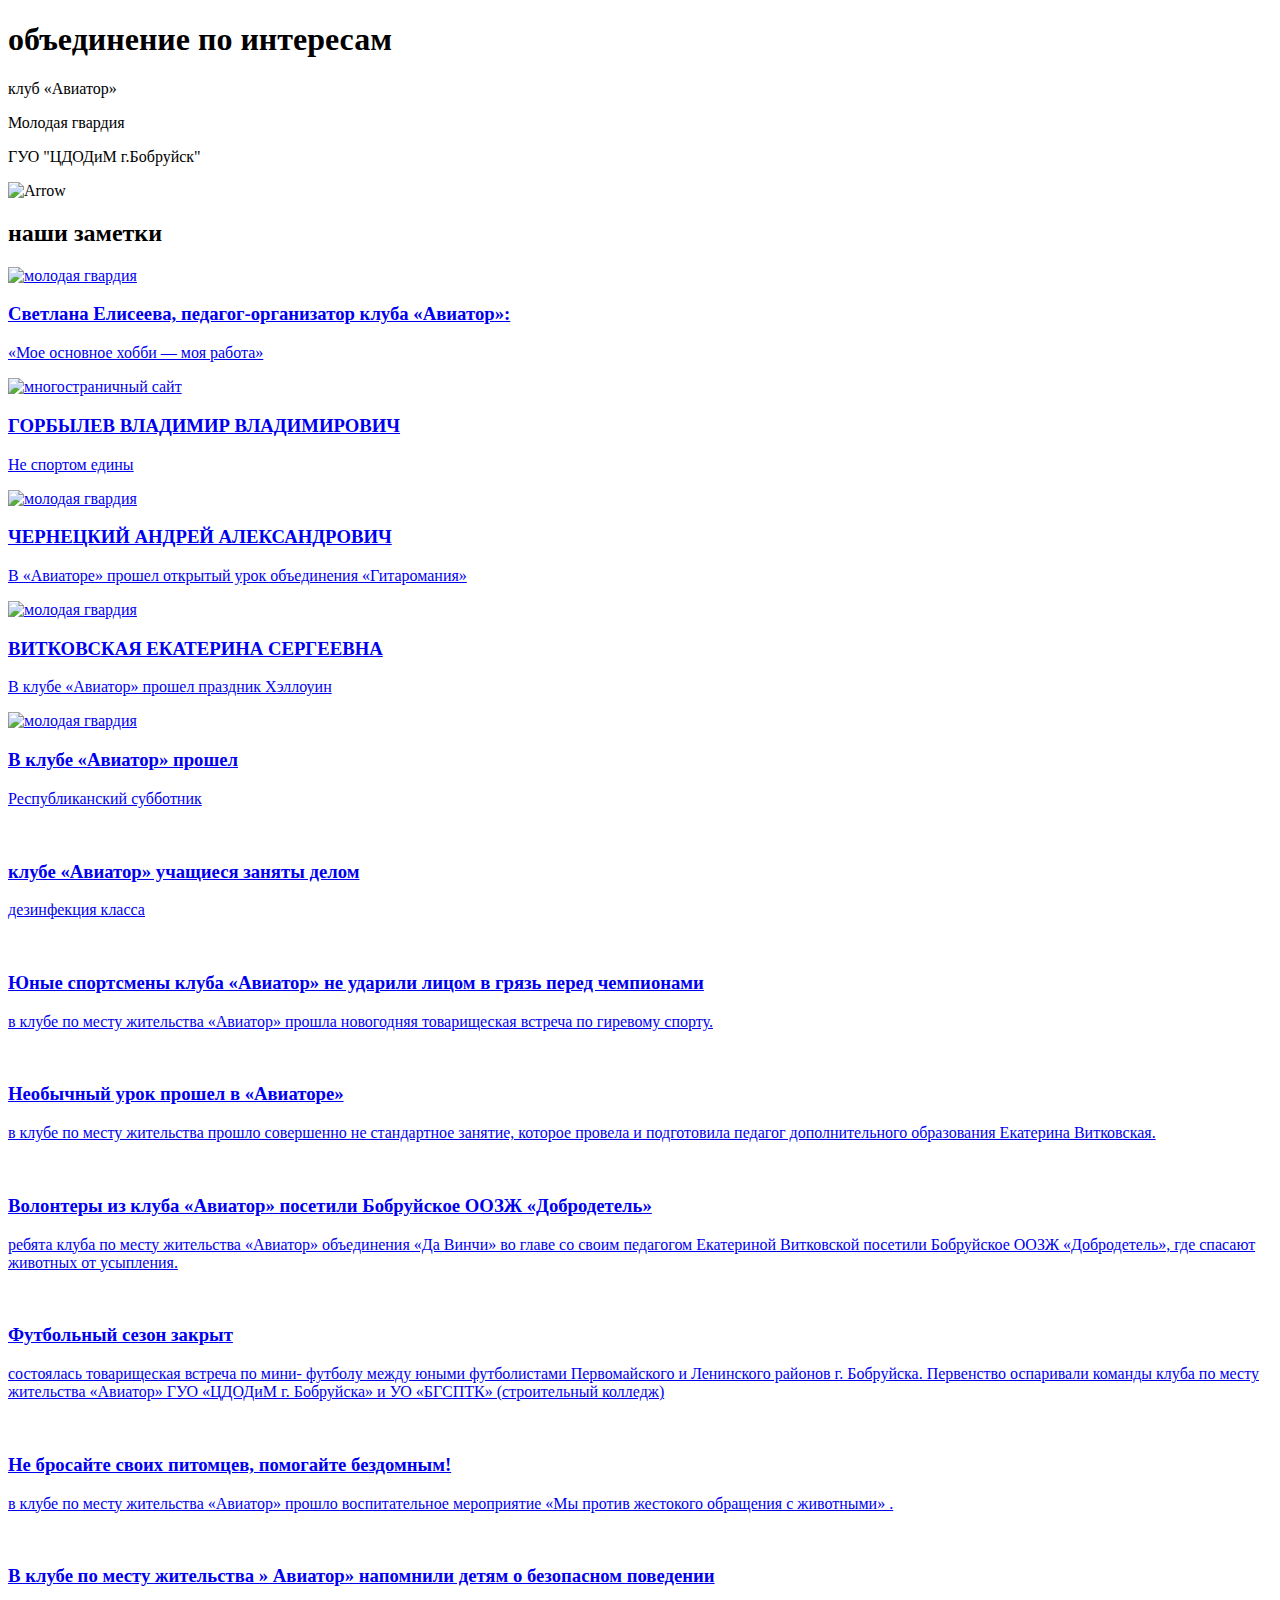
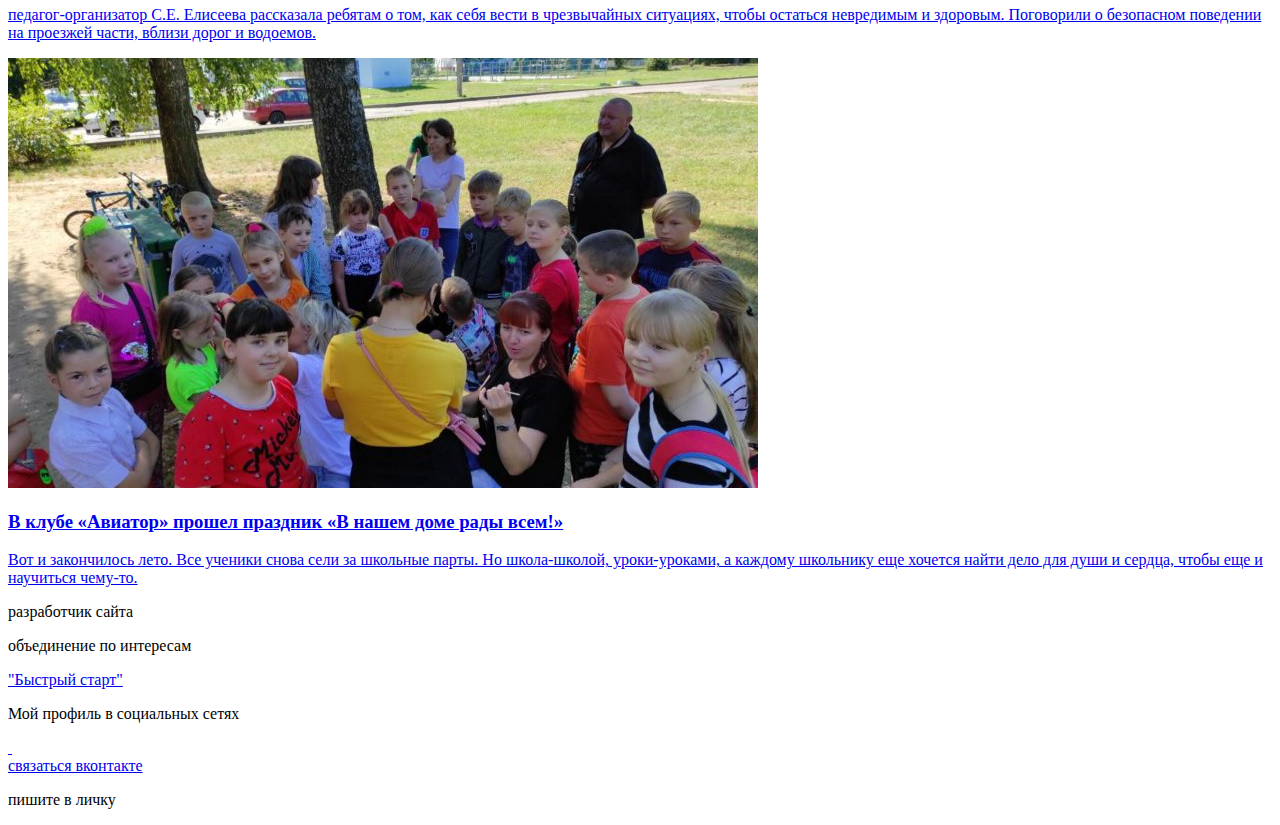
==== index.html @ c6f8dfa0 "newArticl" ====
<!DOCTYPE html>
<html lang="ru">
<head>
    <meta charset="UTF-8">
    <meta name="viewport" content="width=device-width, initial-scale=1.0">
    <title>клуб Авиатор город бобруйск</title>
    <meta property="og:image" content="img/card/3.jpg">
	<link rel="icon" type="image/png" href="favicon_16x16.png" sizes="16x16">
	<link rel="icon" type="image/png" href="favicon_32x32.png" sizes="32x32">
	<link rel="icon" type="image/png" href="favicon_96x96.png" sizes="96x96">
    <link rel="stylesheet" href="./css/main.css">
    <link rel="preconnect" href="https://fonts.gstatic.com">
<link href="https://fonts.googleapis.com/css2?family=Montserrat:ital,wght@0,400;0,700;1,600&display=swap" rel="stylesheet">
</head>
<body>
    <header class="header" id="header">
        <h1 class="header__title"> объединение по интересам</h1>
        <p  class="header__title-2">клуб «Авиатор»</p>
        <p class="header__title-3">Молодая гвардия</p>
        <p  class="header__title-4">ГУО "ЦДОДиМ г.Бобруйск"</p>
      
       <!-- <ul class="header__list">
           <li class="header__item">
               <a href="" class="header__link"> photoshop</a>
           </li>
           <li class="header__item">
            <a href="" class="header__link"> HTML+CSS</a>
           </li>
           <li class="header__item">
            <a href="" class="header__link"> JavaScript</a>
           </li>
       </ul> -->
        <div class="header-arrow">
            <img src="./img/header/chevron-down.svg" alt="Arrow">
        </div>
    </header>
    <main>
        <section class="portfolio">
            <div class="container">
                <h2 class="portfolio__header">наши заметки</h2>
                <div class="portfolio__cards-wrapper">
     <!-- card -->
                    <div class="card">
                        <a class="card__link" href="https://1vzlet.by/neznakomye-znakomcy/2862/" target="_blank">
                            <img class="card__img" src="./img/card/1.jpg" alt="молодая гвардия">
                            <h3 class="card__title">Светлана Елисеева, педагог-организатор клуба «Авиатор»:</h3>
                            <p> «Мое основное хобби — моя работа»</p>
                        </a>
                    </div>
                    <div class="card">
                        <a class="card__link" href="https://1vzlet.by/novosti/ne-sportom-ediny//" target="_blank">
                            <img class="card__img" src="./img/card/4.jpg" alt="многостраничный сайт">
                            <h3 class="card__title">ГОРБЫЛЕВ ВЛАДИМИР ВЛАДИМИРОВИЧ</h3>
                            <p>Не спортом едины</p>
                        </a>
                     </div>
                    <div class="card">
                        <a href="https://1vzlet.by/novosti/v-aviatore-proshel-otkrytyj-urok-obedineniya-gitaromaniya/" class="card__link" target="_blank">
                            <img class="card__img" src="./img/card/mainF.jpg" alt="молодая гвардия">
                            <h3 class="card__title">ЧЕРНЕЦКИЙ АНДРЕЙ АЛЕКСАНДРОВИЧ</h3>
                            <p>В «Авиаторе» прошел открытый урок объединения «Гитаромания»</p>
                        </a>
                    </div>
                    <div class="card">
                        
                        <a class="card__link" href="https://1vzlet.by/prazdniki/v-klube-aviator-proshel-prazdnik-xellouin/" target="_blank">
                        <img class="card__img" src="./img/card/2.jpg" alt="молодая гвардия">
                         <h3 class="card__title">ВИТКОВСКАЯ ЕКАТЕРИНА СЕРГЕЕВНА</h3>
                        <p>В клубе «Авиатор» прошел праздник Хэллоуин</p>
                    </a>
                    </div>
                    <div class="card">
                        <a class="card__link" href="https://1vzlet.by/novosti/v-klube-aviator-proshel-respublikanskij-subbotnik/" target="_blank">
                            <img class="card__img" src="./img/card/6.jpg" alt="молодая гвардия" >
                            <h3 class="card__title"> В клубе «Авиатор» прошел</h3>
                            <p>Республиканский субботник</p>
                        </a>
                    </div>
                    <div class="card">
                        <a class="card__link" href="https://1vzlet.by/novosti/v-klube-aviator-uchashhiesya-zanyaty-delom/" target="_blank">
                            <img class="card__img" src="./img/card/9.jpg" alt="" >
                            <h3 class="card__title">клубе «Авиатор» учащиеся заняты делом</h3>
                            <p>дезинфекция класса</p>
                        </a>
                    </div>
                    <div class="card">
                    <a class="card__link" href="https://1vzlet.by/znaj-nashix/yunye-sportsmeny-kluba-aviator-ne-udarili-licom-v-gryaz-pered-chempionami/" target="_blank">
                      <img class="card__img" src="./img/card/10.jpg" alt="" >
                      <h3 class="card__title">Юные спортсмены клуба «Авиатор» не ударили лицом в грязь перед чемпионами
                      </h3>
                      <p>в клубе по месту жительства «Авиатор»  прошла новогодняя товарищеская встреча по гиревому спорту.
  
                        </p>
                    </a>
                  </div>
                    <div class="card">
                    <a href="https://1vzlet.by/znaj-nashix/neobychnyj-urok-proshel-v-aviatore/" class="card__link">
                      <img class="card__img" src="./img/card/11.jpg" alt="">
                      <h3 class="card__title">Необычный урок прошел в «Авиаторе»</h3>
                      <p>
                        в клубе по месту жительства прошло совершенно не стандартное занятие, которое провела и подготовила педагог дополнительного образования Екатерина Витковская.
                      </p>
                    </a>
                  </div>
                    <div class="card">
                    <a href="https://1vzlet.by/novosti/adresa-dobroty/volontery-iz-kluba-aviator-posetili-bobrujskoe-oozzh-dobrodetel%e2%80%8b/" class="card__link">
                      <img class="card__img" src="./img/card/12.jpg" alt="">
                      <h3 class="card__title">Волонтеры из клуба «Авиатор» посетили Бобруйское ООЗЖ «Добродетель»​</h3>
                      <p>
                        ребята клуба по месту жительства «Авиатор» объединения «Да Винчи» во главе со своим педагогом Екатериной Витковской посетили Бобруйское ООЗЖ «Добродетель»​, где спасают животных от усыпления.
                        
                      </p>
                    </a>
                  </div>
                    <div class="card">
                    <a href="https://1vzlet.by/novosti/sportivnyj-olimp/futbolnyj-sezon-zakryt/" class="card__link">
                      <img class="card__img" src="./img/card/13.jpg" alt="">
                      <h3 class="card__title">Футбольный сезон закрыт
                      </h3>
                      <p>
                        состоялась товарищеская встреча по мини- футболу между юными футболистами Первомайского и Ленинского районов г. Бобруйска. Первенство оспаривали команды клуба  по месту жительства  «Авиатор» ГУО «ЦДОДиМ г. Бобруйска»  и УО «БГСПТК» (строительный колледж)
                      </p>
                    </a>
                  </div>
                    <div class="card">
                    <a href="https://1vzlet.by/novosti/adresa-dobroty/ne-brosajte-svoix-pitomcev-pomogajte-bezdomnym/" class="card__link">
                      <img class="card__img" src="./img/card/14.jpg" alt="">
                      <h3 class="card__title">Не бросайте своих питомцев, помогайте бездомным!
                      </h3>
                      <p>
                        в клубе по месту жительства «Авиатор»  прошло воспитательное мероприятие «Мы против жестокого обращения с животными» .
                        
                      </p>
                    </a>
                  </div>
                    <div class="card">
                    <a href="https://1vzlet.by/bezopasnaya-zhiznedeyatelnost/v-klube-po-mestu-zhitelstva-aviator-napomnili-detyam-o-bezopasnom-povedenii/" class="card__link">
                      <img class="card__img" src="./img/card/14.jpg" alt="">
                      <h3 class="card__title">В клубе по месту жительства » Авиатор»  напомнили детям о безопасном поведении
                      
                      </h3>
                      <p>
                        педагог-организатор С.Е. Елисеева рассказала ребятам о том, как себя вести в чрезвычайных ситуациях, чтобы остаться невредимым и здоровым. Поговорили о безопасном поведении на проезжей части,  вблизи дорог и водоемов.
                        
                      </p>
                    </a>
                  </div>
                  <div class="card">
                    <a href="https://1vzlet.by/mir-uvlechenij/v-klube-aviator-proshel-prazdnik-v-nashem-dome-rady-vsem/" class="card__link">
                      <img class="card__img" src="./img/card/15.jpg" alt="">
                      <h3 class="card__title">В клубе «Авиатор» прошел праздник «В нашем доме рады всем!»
                      </h3>
                      <p>
                        Вот и закончилось лето. Все ученики снова сели за школьные парты. Но школа-школой, уроки-уроками, а каждому школьнику еще хочется найти дело для души и сердца, чтобы еще и научиться чему-то.
                      </p>
                    </a>
                  </div>
                    <!-- <div class="card">
                        <a class="card__link" href="./index2.html" >
                            <img class="card__img" src="./img/card/mainF.jpg" alt="" >
                            <h3 class="card__ title">Новая страница</h3>
                        </a>
                    </div> -->
                </div><!-- portfolio-cards-wrapper -->
            </div>
        </section> <!-- portfolio -->
    </main>

    <footer class="footer">
        <div class="container">
            <div class="footer-row">
                <!-- footer-copyright -->
                <div class="footer__copyright footer-col">
                  <p class="footer__copyrigh-text">разработчик сайта </p>
                  <p class="footer__copyrigh-text">объединение по интересам</p>
                    <a class="footer__link" href="https://andreychernetsky.github.io/siteProgrammer/app/index.html" target="_blank">
                        "Быстрый старт"
                     </a>
                 </div>
                <!-- footer-copyright -->

                <!-- footer-icons -->
                    <div class="footer__icons footer-col">
                        <p>Мой профиль в социальных сетях</p>
                        <div class="footer__icons-row">
                            <a class="footer__icons" href="https://vk.com/club189091276" target="_blank">
                                <img src="./img/icons/vk.svg" alt="">
                            </a>
                            <!-- <a href="">
                                <img src="./img/icons/github.svg" alt="">
                            </a> -->
                            <a class="footer__icons" href="https://www.youtube.com/channel/UCf0lyVh5MWFgqo5jWBIupvA?view_as=subscriber" target="_blank">
                                <img src="./img/icons/youtube.svg" alt="">
                            </a>
                        </div>
                    </div>
                    <!-- footer-icons -->
                <div class="footer__contacts footer-col">
                    <a href="https://vk.me/id459488160" class="footer__button" target="_blank">
                        связаться вконтакте
                    </a>
                    <p>пишите в личку</p>
                </div>
                    
                </div>
            </div>
        </div>
    </footer>
    <!-- Библиотеки и плагины -->
    <script src="./libs/jquery/jquery-3.5.1.min.js"></script>
    <script src="./libs/vide/jquery.vide.min.js"></script>

    <!-- Собственные скрипты и вызовы библиотек -->
    <script src="./js/main.js"></script>
</body>
</html>
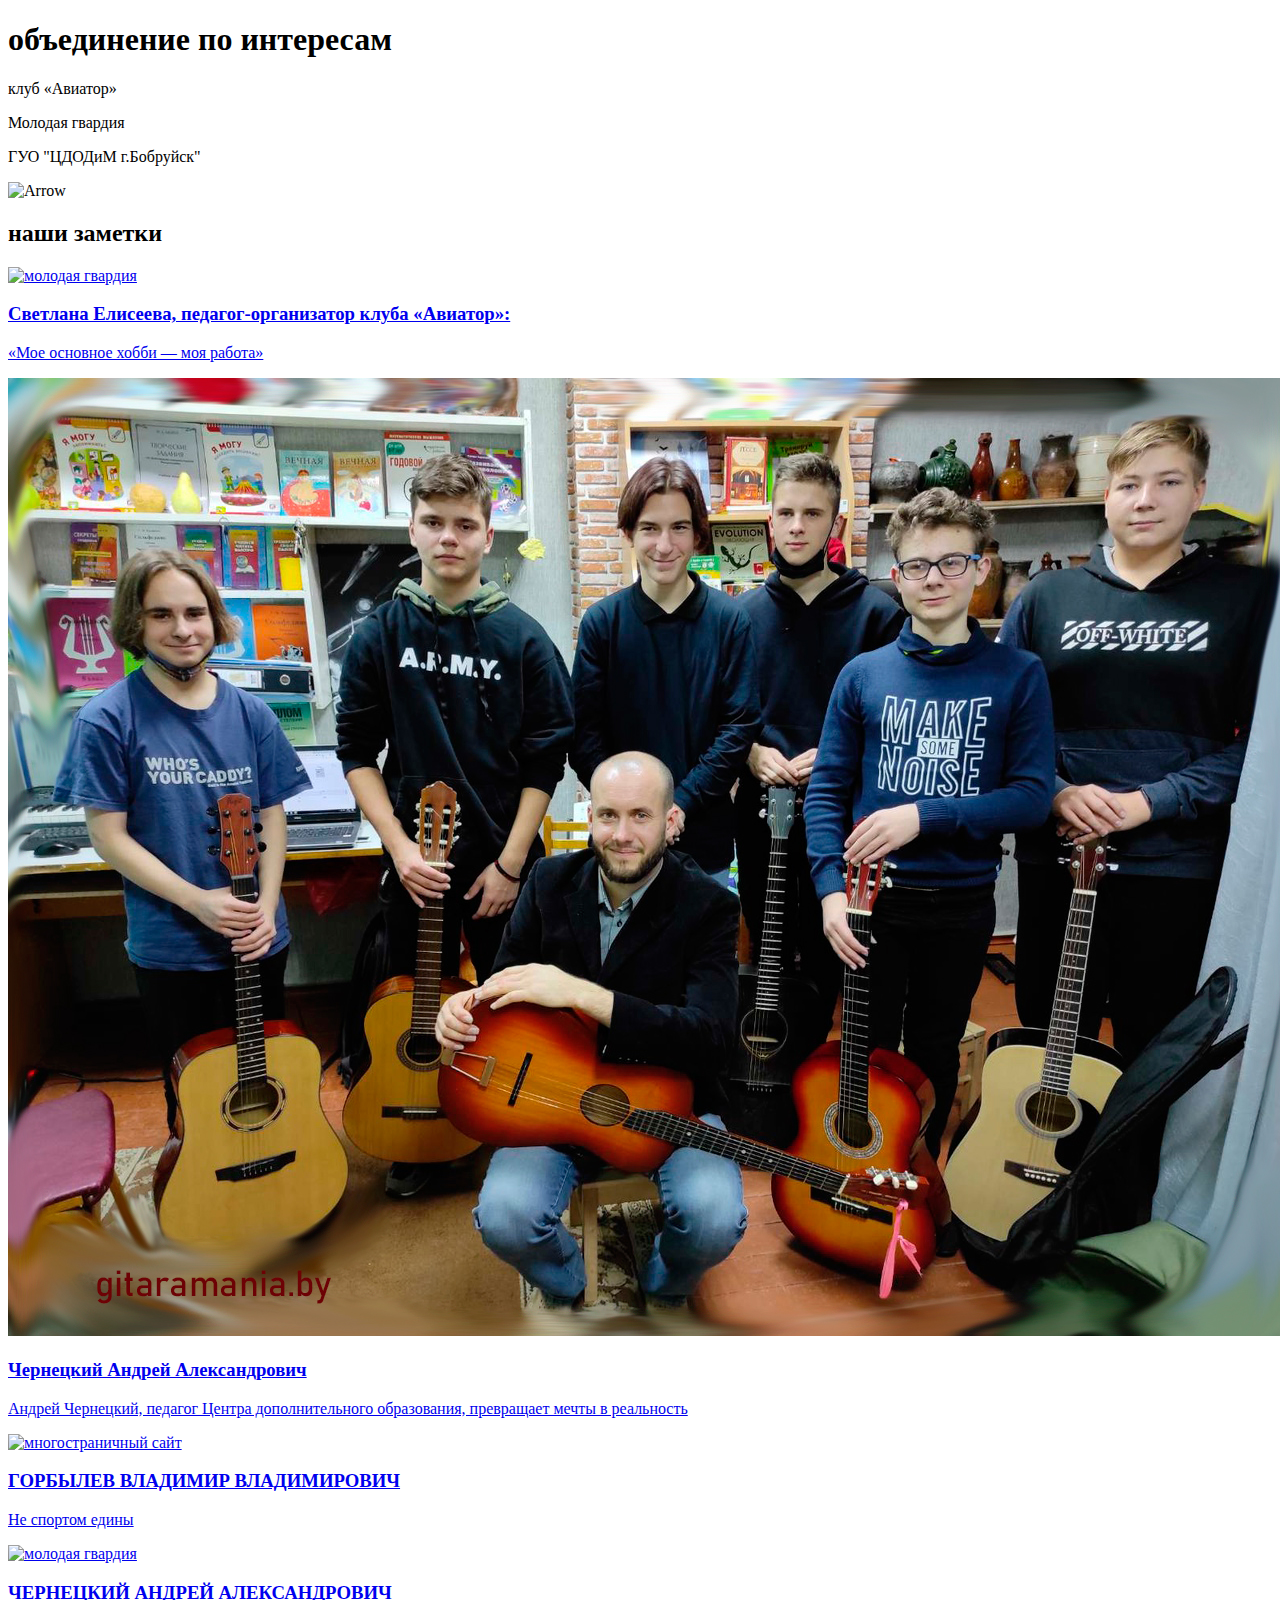
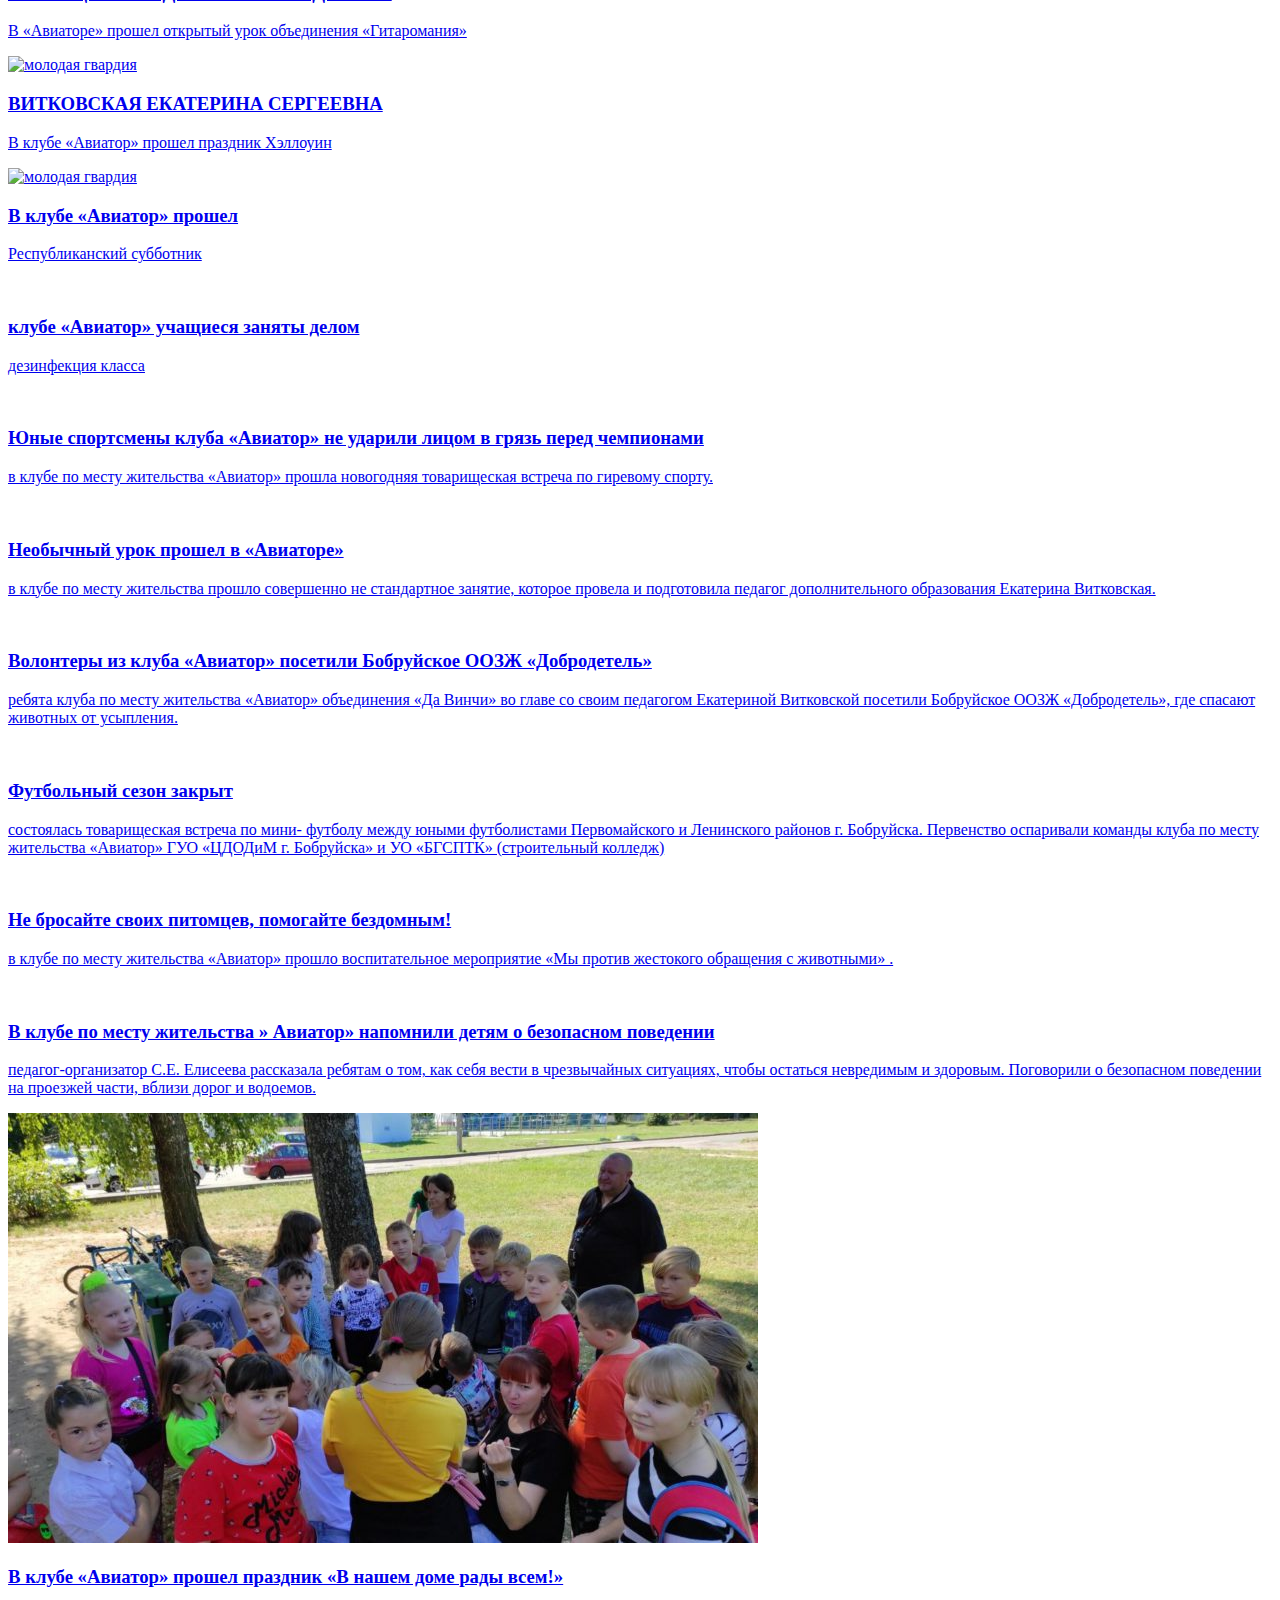
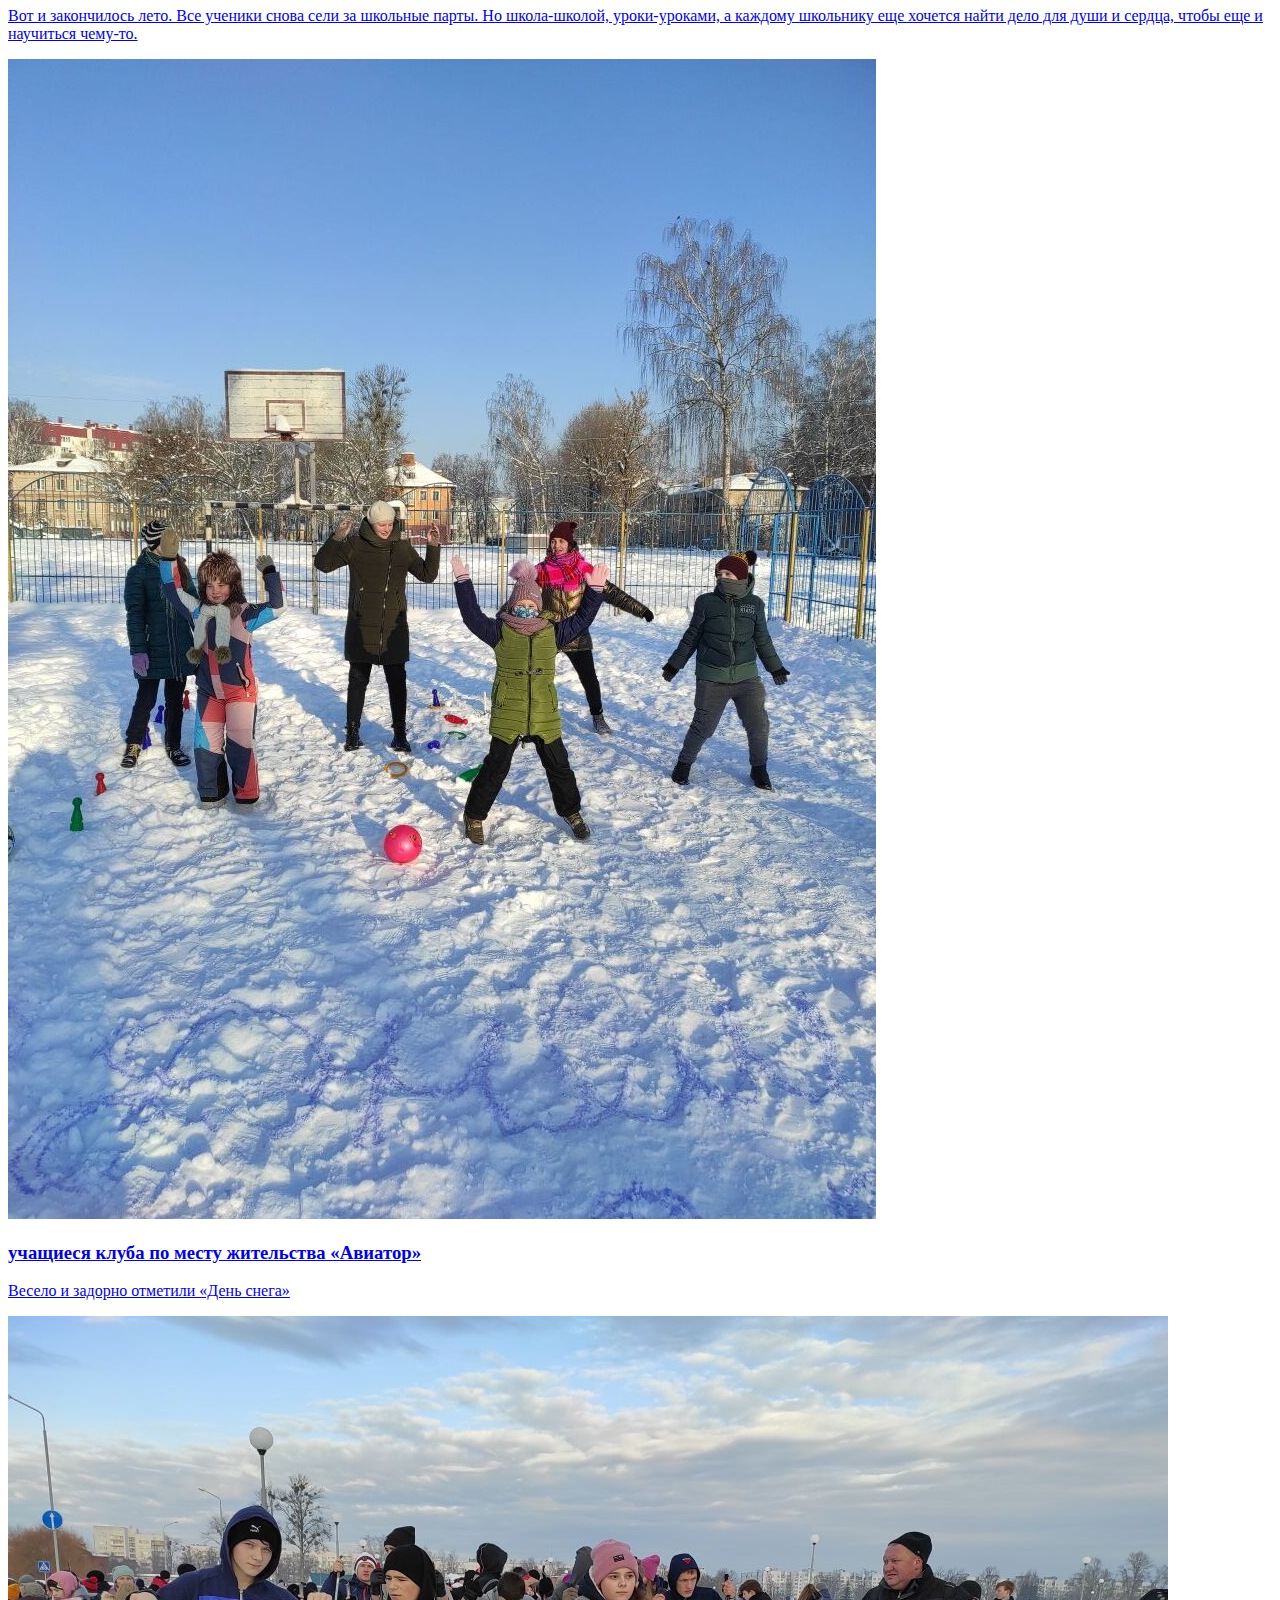
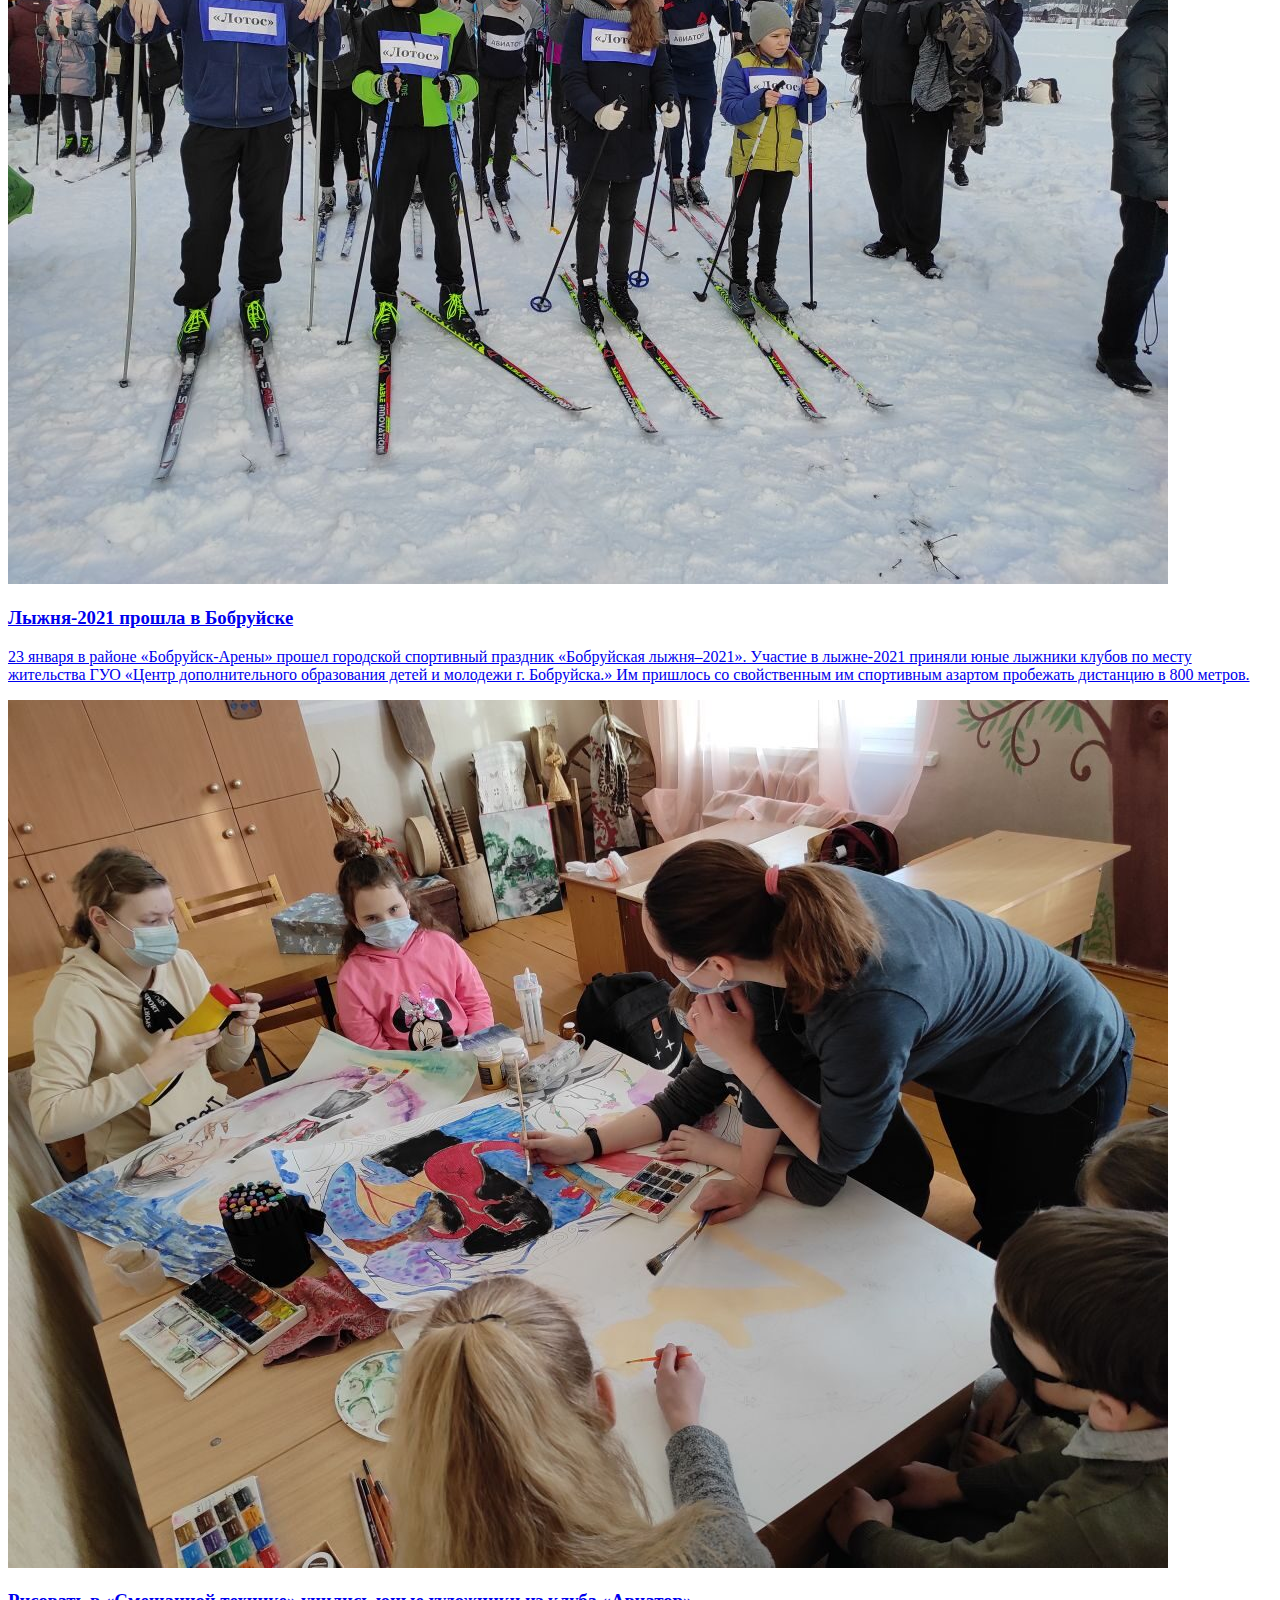
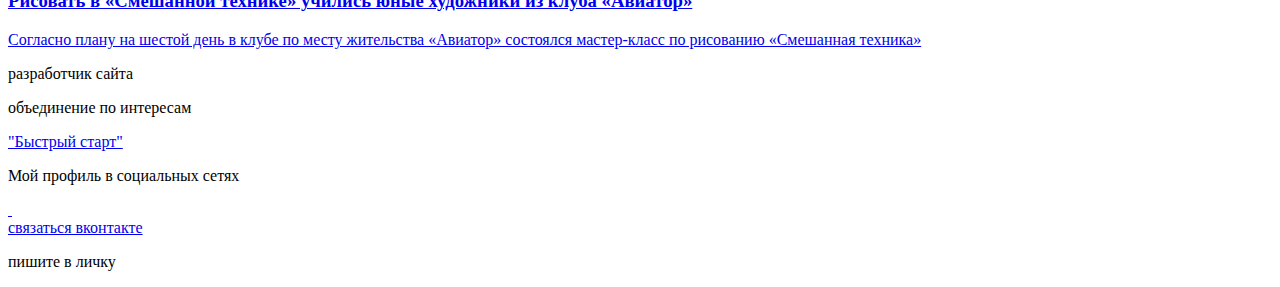
==== commit 73481925: "new cards" ====
--- a/index.html
+++ b/index.html
@@ -4,7 +4,7 @@
     <meta charset="UTF-8">
     <meta name="viewport" content="width=device-width, initial-scale=1.0">
     <title>клуб Авиатор город бобруйск</title>
-    <meta property="og:image" content="img/card/3.jpg">
+    <meta property="og:image" content="img/card/3a.jpg">
 	<link rel="icon" type="image/png" href="favicon_16x16.png" sizes="16x16">
 	<link rel="icon" type="image/png" href="favicon_32x32.png" sizes="32x32">
 	<link rel="icon" type="image/png" href="favicon_96x96.png" sizes="96x96">
@@ -48,6 +48,13 @@
                         </a>
                     </div>
                     <div class="card">
+                      <a class="card__link" href="https://1vzlet.by/neznakomye-znakomcy/3040/" target="_blank">
+                          <img class="card__img" src="./img/card/15a.jpg" alt="многостраничный сайт">
+                          <h3 class="card__title">Чернецкий Андрей Александрович</h3>
+                          <p>Андрей Чернецкий, педагог Центра дополнительного образования, превращает мечты в реальность</p>
+                      </a>
+                   </div>
+                    <div class="card">
                         <a class="card__link" href="https://1vzlet.by/novosti/ne-sportom-ediny//" target="_blank">
                             <img class="card__img" src="./img/card/4.jpg" alt="многостраничный сайт">
                             <h3 class="card__title">ГОРБЫЛЕВ ВЛАДИМИР ВЛАДИМИРОВИЧ</h3>
@@ -152,6 +159,42 @@
                       </h3>
                       <p>
                         Вот и закончилось лето. Все ученики снова сели за школьные парты. Но школа-школой, уроки-уроками, а каждому школьнику еще хочется найти дело для души и сердца, чтобы еще и научиться чему-то.
+                      </p>
+                    </a>
+                  </div>
+                  <div class="card">
+                    <a href="https://1vzlet.by/novosti/zdorovym-byt-zdorovo/veselo-i-zadorno-otmetili-den-snega-uchashhiesya-kluba-po-mestu-zhitelstva-aviator/" class="card__link">
+                      <img class="card__img" src="./img/card/А4ьт.jpg" alt="">
+                      <h3 class="card__title">учащиеся клуба по месту жительства  «Авиатор» 
+                      </h3>
+                      <p>
+                        Весело и задорно отметили «День снега»  
+
+                      
+                      </p>
+                    </a>
+                  </div>
+                  <div class="card">
+                    <a href="https://1vzlet.by/novosti/sportivnyj-olimp/lyzhnya-2021-proshla-v-bobrujske/" class="card__link">
+                      <img class="card__img" src="./img/card/i-10.jpg" alt="">
+                      <h3 class="card__title">
+                        Лыжня-2021 прошла в Бобруйске
+                      </h3>
+                      <p>
+                        23 января в районе «Бобруйск-Арены» прошел городской спортивный праздник «Бобруйская лыжня–2021». Участие в лыжне-2021 приняли  юные лыжники клубов по месту жительства ГУО «Центр дополнительного образования детей и молодежи г. Бобруйска.» Им пришлось со свойственным им спортивным азартом пробежать  дистанцию  в 800 метров. 
+                      
+                      </p>
+                    </a>
+                  </div>
+                  <div class="card">
+                    <a href="https://1vzlet.by/novosti/sportivnyj-olimp/lyzhnya-2021-proshla-v-bobrujske/" class="card__link">
+                      <img class="card__img" src="./img/card/i-2.jpg" alt="">
+                      <h3 class="card__title">
+                        Рисовать в «Смешанной технике» учились юные художники из клуба «Авиатор»
+                      </h3>
+                      <p>
+                        Согласно плану на шестой день  в клубе  по месту жительства «Авиатор»  состоялся мастер-класс по рисованию «Смешанная техника»
+                      
                       </p>
                     </a>
                   </div>
@@ -196,7 +239,7 @@
                     </div>
                     <!-- footer-icons -->
                 <div class="footer__contacts footer-col">
-                    <a href="https://vk.me/id459488160" class="footer__button" target="_blank">
+                    <a href="https://vk.com/id459488160" class="footer__button" target="_blank">
                         связаться вконтакте
                     </a>
                     <p>пишите в личку</p>
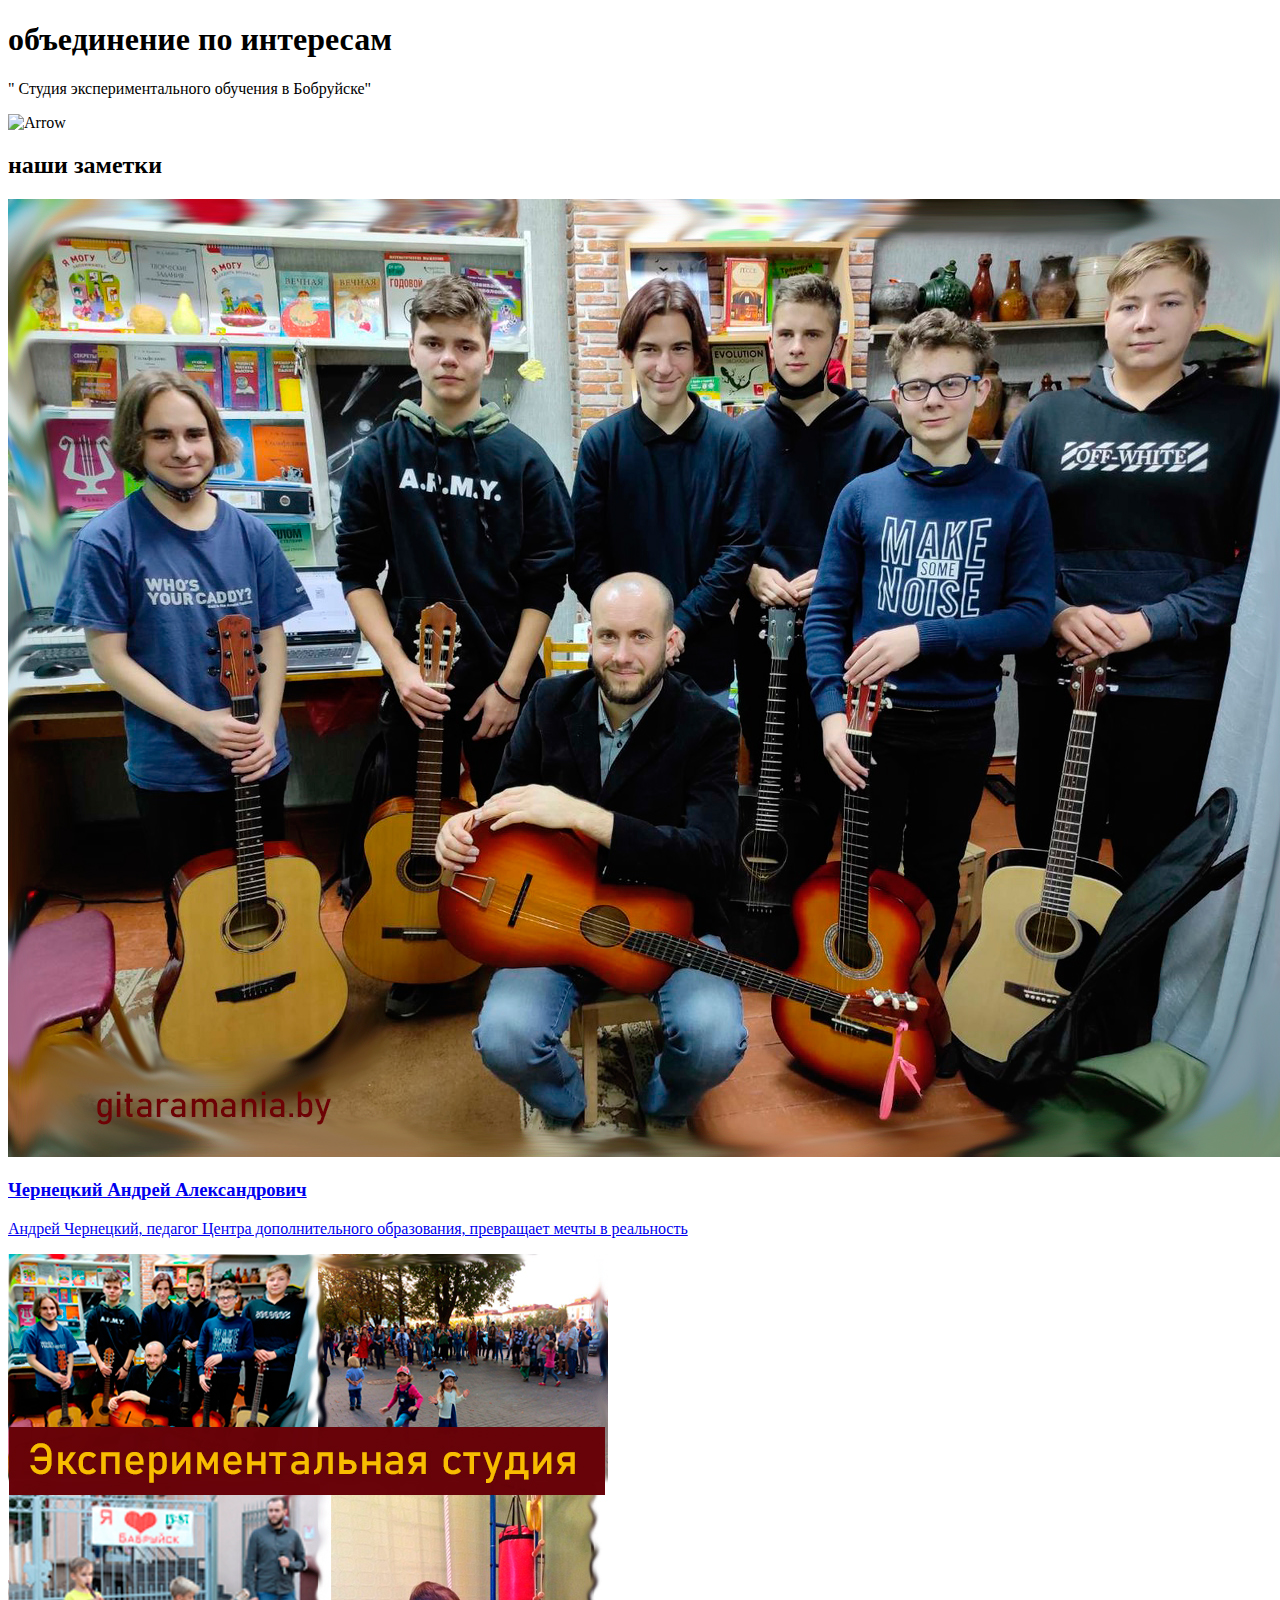
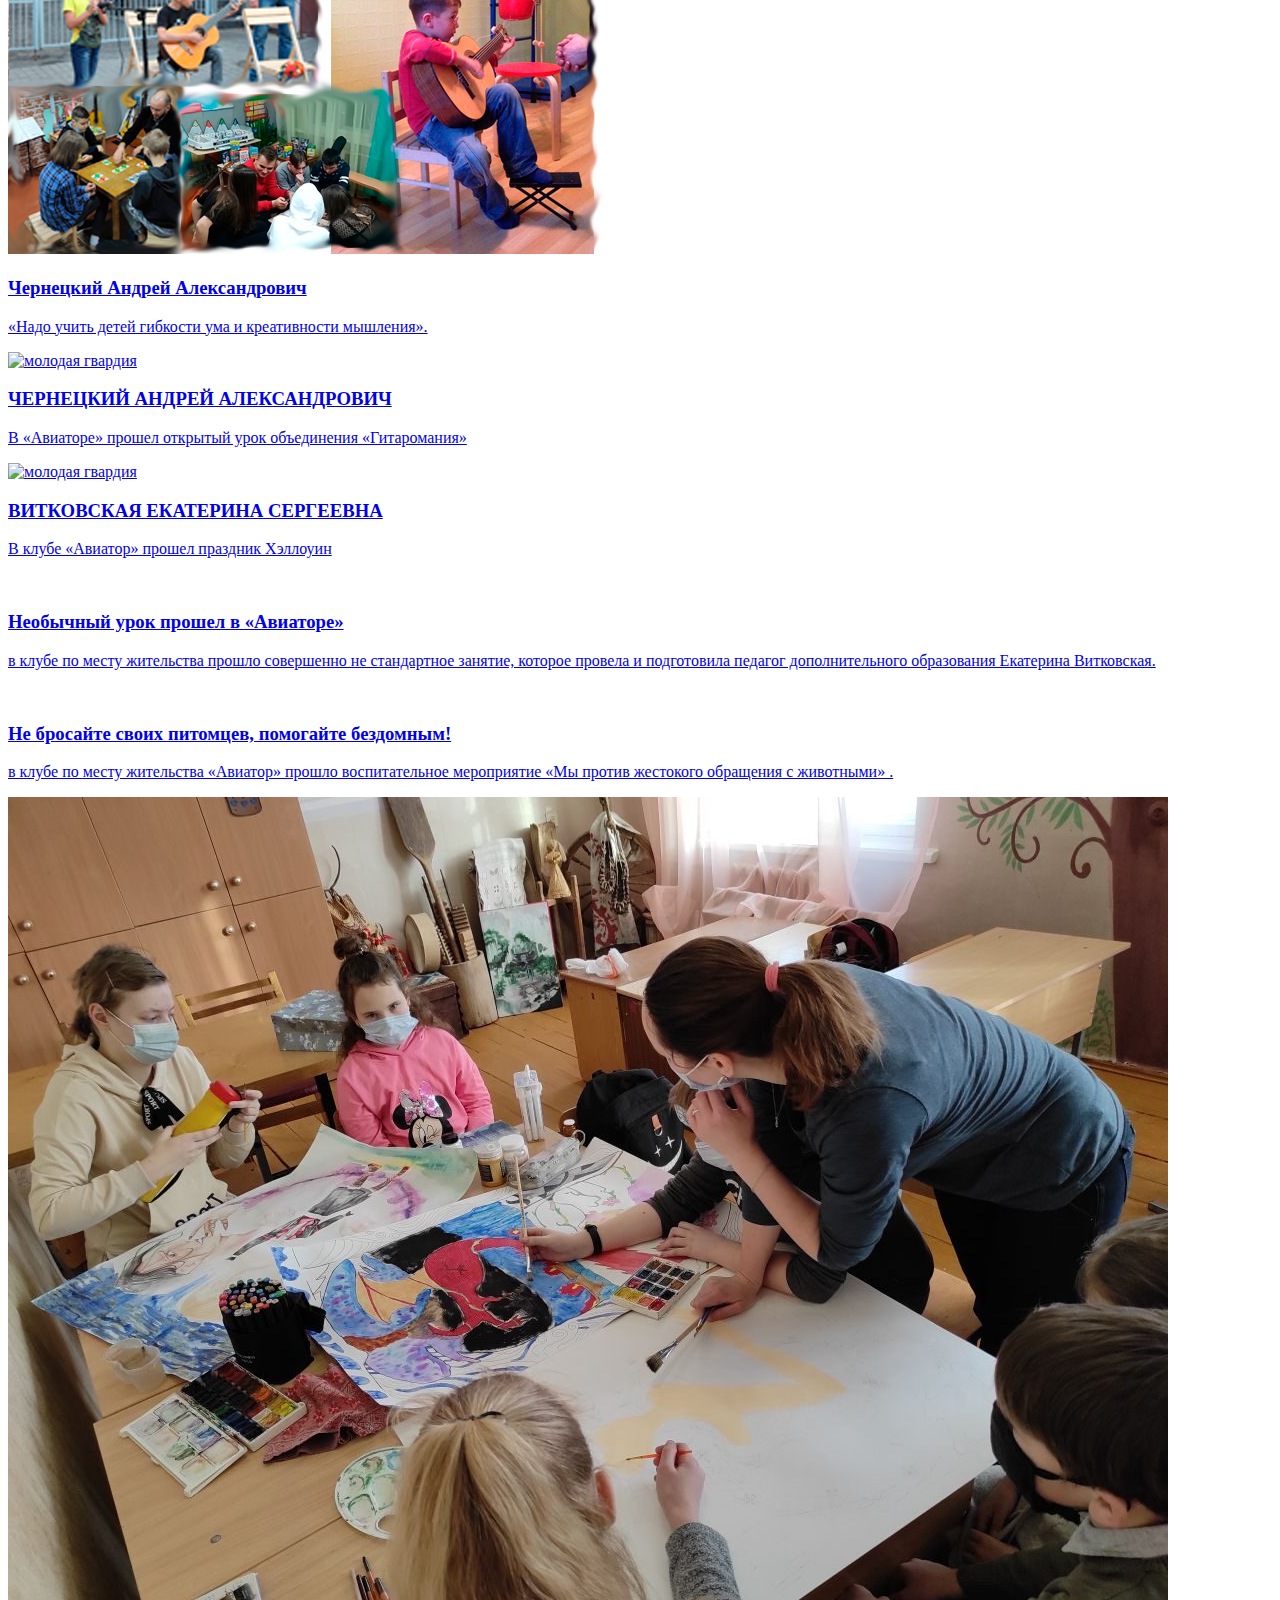
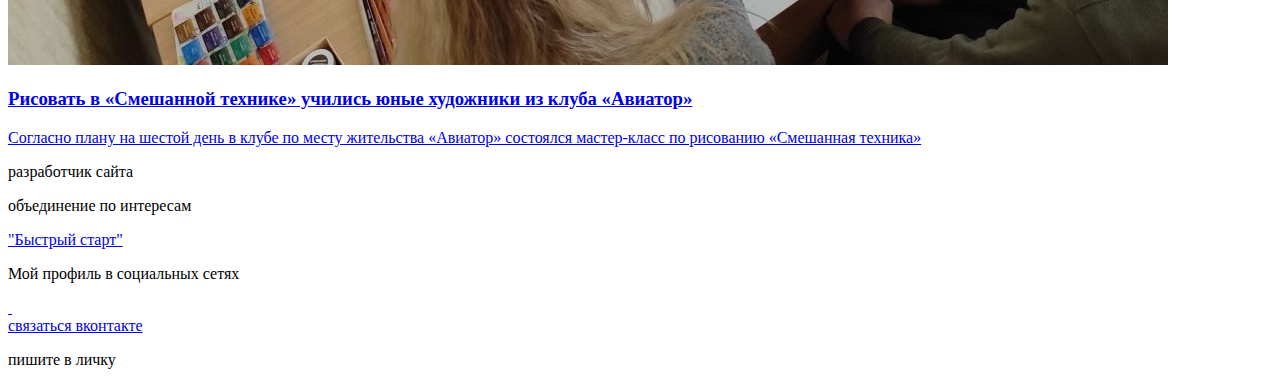
==== commit d4585dd0: "nes blog3" ====
--- a/index.html
+++ b/index.html
@@ -3,7 +3,7 @@
 <head>
     <meta charset="UTF-8">
     <meta name="viewport" content="width=device-width, initial-scale=1.0">
-    <title>клуб Авиатор город бобруйск</title>
+    <title>Студия экспериментального обучения в Бобруйске</title>
     <meta property="og:image" content="img/card/3a.jpg">
 	<link rel="icon" type="image/png" href="favicon_16x16.png" sizes="16x16">
 	<link rel="icon" type="image/png" href="favicon_32x32.png" sizes="32x32">
@@ -15,9 +15,9 @@
 <body>
     <header class="header" id="header">
         <h1 class="header__title"> объединение по интересам</h1>
-        <p  class="header__title-2">клуб «Авиатор»</p>
-        <p class="header__title-3">Молодая гвардия</p>
-        <p  class="header__title-4">ГУО "ЦДОДиМ г.Бобруйск"</p>
+        <p  class="header__title-2">" Студия экспериментального обучения в Бобруйске"</p>
+        <!-- <p class="header__title-3">Молодая гвардия</p>
+        <p  class="header__title-4">ГУО "ЦДОДиМ г.Бобруйск"</p> -->
       
        <!-- <ul class="header__list">
            <li class="header__item">
@@ -40,13 +40,13 @@
                 <h2 class="portfolio__header">наши заметки</h2>
                 <div class="portfolio__cards-wrapper">
      <!-- card -->
-                    <div class="card">
+                    <!-- <div class="card">
                         <a class="card__link" href="https://1vzlet.by/neznakomye-znakomcy/2862/" target="_blank">
                             <img class="card__img" src="./img/card/1.jpg" alt="молодая гвардия">
                             <h3 class="card__title">Светлана Елисеева, педагог-организатор клуба «Авиатор»:</h3>
                             <p> «Мое основное хобби — моя работа»</p>
                         </a>
-                    </div>
+                    </div> -->
                     <div class="card">
                       <a class="card__link" href="https://1vzlet.by/neznakomye-znakomcy/3040/" target="_blank">
                           <img class="card__img" src="./img/card/15a.jpg" alt="многостраничный сайт">
@@ -54,13 +54,20 @@
                           <p>Андрей Чернецкий, педагог Центра дополнительного образования, превращает мечты в реальность</p>
                       </a>
                    </div>
-                    <div class="card">
+                   <div class="card">
+                    <a class="card__link" href="https://bobr.by/news/education/179104" target="_blank">
+                        <img class="card__img" src="./img/card/экст.jpg" alt="многостраничный сайт">
+                        <h3 class="card__title">Чернецкий Андрей Александрович</h3>
+                        <p>«Надо учить детей гибкости ума и креативности мышления». </p>
+                    </a>
+                 </div>
+                    <!-- <div class="card">
                         <a class="card__link" href="https://1vzlet.by/novosti/ne-sportom-ediny//" target="_blank">
                             <img class="card__img" src="./img/card/4.jpg" alt="многостраничный сайт">
                             <h3 class="card__title">ГОРБЫЛЕВ ВЛАДИМИР ВЛАДИМИРОВИЧ</h3>
                             <p>Не спортом едины</p>
                         </a>
-                     </div>
+                     </div> -->
                     <div class="card">
                         <a href="https://1vzlet.by/novosti/v-aviatore-proshel-otkrytyj-urok-obedineniya-gitaromaniya/" class="card__link" target="_blank">
                             <img class="card__img" src="./img/card/mainF.jpg" alt="молодая гвардия">
@@ -76,21 +83,21 @@
                         <p>В клубе «Авиатор» прошел праздник Хэллоуин</p>
                     </a>
                     </div>
-                    <div class="card">
+                    <!-- <div class="card">
                         <a class="card__link" href="https://1vzlet.by/novosti/v-klube-aviator-proshel-respublikanskij-subbotnik/" target="_blank">
                             <img class="card__img" src="./img/card/6.jpg" alt="молодая гвардия" >
                             <h3 class="card__title"> В клубе «Авиатор» прошел</h3>
                             <p>Республиканский субботник</p>
                         </a>
-                    </div>
-                    <div class="card">
+                    </div> -->
+                    <!-- <div class="card">
                         <a class="card__link" href="https://1vzlet.by/novosti/v-klube-aviator-uchashhiesya-zanyaty-delom/" target="_blank">
                             <img class="card__img" src="./img/card/9.jpg" alt="" >
                             <h3 class="card__title">клубе «Авиатор» учащиеся заняты делом</h3>
                             <p>дезинфекция класса</p>
                         </a>
-                    </div>
-                    <div class="card">
+                    </div> -->
+                    <!-- <div class="card">
                     <a class="card__link" href="https://1vzlet.by/znaj-nashix/yunye-sportsmeny-kluba-aviator-ne-udarili-licom-v-gryaz-pered-chempionami/" target="_blank">
                       <img class="card__img" src="./img/card/10.jpg" alt="" >
                       <h3 class="card__title">Юные спортсмены клуба «Авиатор» не ударили лицом в грязь перед чемпионами
@@ -99,7 +106,7 @@
   
                         </p>
                     </a>
-                  </div>
+                  </div> -->
                     <div class="card">
                     <a href="https://1vzlet.by/znaj-nashix/neobychnyj-urok-proshel-v-aviatore/" class="card__link">
                       <img class="card__img" src="./img/card/11.jpg" alt="">
@@ -109,7 +116,7 @@
                       </p>
                     </a>
                   </div>
-                    <div class="card">
+                    <!-- <div class="card">
                     <a href="https://1vzlet.by/novosti/adresa-dobroty/volontery-iz-kluba-aviator-posetili-bobrujskoe-oozzh-dobrodetel%e2%80%8b/" class="card__link">
                       <img class="card__img" src="./img/card/12.jpg" alt="">
                       <h3 class="card__title">Волонтеры из клуба «Авиатор» посетили Бобруйское ООЗЖ «Добродетель»​</h3>
@@ -118,8 +125,8 @@
                         
                       </p>
                     </a>
-                  </div>
-                    <div class="card">
+                  </div> -->
+                    <!-- <div class="card">
                     <a href="https://1vzlet.by/novosti/sportivnyj-olimp/futbolnyj-sezon-zakryt/" class="card__link">
                       <img class="card__img" src="./img/card/13.jpg" alt="">
                       <h3 class="card__title">Футбольный сезон закрыт
@@ -128,7 +135,7 @@
                         состоялась товарищеская встреча по мини- футболу между юными футболистами Первомайского и Ленинского районов г. Бобруйска. Первенство оспаривали команды клуба  по месту жительства  «Авиатор» ГУО «ЦДОДиМ г. Бобруйска»  и УО «БГСПТК» (строительный колледж)
                       </p>
                     </a>
-                  </div>
+                  </div> -->
                     <div class="card">
                     <a href="https://1vzlet.by/novosti/adresa-dobroty/ne-brosajte-svoix-pitomcev-pomogajte-bezdomnym/" class="card__link">
                       <img class="card__img" src="./img/card/14.jpg" alt="">
@@ -140,7 +147,7 @@
                       </p>
                     </a>
                   </div>
-                    <div class="card">
+                    <!-- <div class="card">
                     <a href="https://1vzlet.by/bezopasnaya-zhiznedeyatelnost/v-klube-po-mestu-zhitelstva-aviator-napomnili-detyam-o-bezopasnom-povedenii/" class="card__link">
                       <img class="card__img" src="./img/card/14.jpg" alt="">
                       <h3 class="card__title">В клубе по месту жительства » Авиатор»  напомнили детям о безопасном поведении
@@ -151,8 +158,8 @@
                         
                       </p>
                     </a>
-                  </div>
-                  <div class="card">
+                  </div> -->
+                  <!-- <div class="card">
                     <a href="https://1vzlet.by/mir-uvlechenij/v-klube-aviator-proshel-prazdnik-v-nashem-dome-rady-vsem/" class="card__link">
                       <img class="card__img" src="./img/card/15.jpg" alt="">
                       <h3 class="card__title">В клубе «Авиатор» прошел праздник «В нашем доме рады всем!»
@@ -161,8 +168,8 @@
                         Вот и закончилось лето. Все ученики снова сели за школьные парты. Но школа-школой, уроки-уроками, а каждому школьнику еще хочется найти дело для души и сердца, чтобы еще и научиться чему-то.
                       </p>
                     </a>
-                  </div>
-                  <div class="card">
+                  </div> -->
+                  <!-- <div class="card">
                     <a href="https://1vzlet.by/novosti/zdorovym-byt-zdorovo/veselo-i-zadorno-otmetili-den-snega-uchashhiesya-kluba-po-mestu-zhitelstva-aviator/" class="card__link">
                       <img class="card__img" src="./img/card/А4ьт.jpg" alt="">
                       <h3 class="card__title">учащиеся клуба по месту жительства  «Авиатор» 
@@ -173,8 +180,8 @@
                       
                       </p>
                     </a>
-                  </div>
-                  <div class="card">
+                  </div> -->
+                  <!-- <div class="card">
                     <a href="https://1vzlet.by/novosti/sportivnyj-olimp/lyzhnya-2021-proshla-v-bobrujske/" class="card__link">
                       <img class="card__img" src="./img/card/i-10.jpg" alt="">
                       <h3 class="card__title">
@@ -185,7 +192,7 @@
                       
                       </p>
                     </a>
-                  </div>
+                  </div> -->
                   <div class="card">
                     <a href="https://1vzlet.by/novosti/sportivnyj-olimp/lyzhnya-2021-proshla-v-bobrujske/" class="card__link">
                       <img class="card__img" src="./img/card/i-2.jpg" alt="">
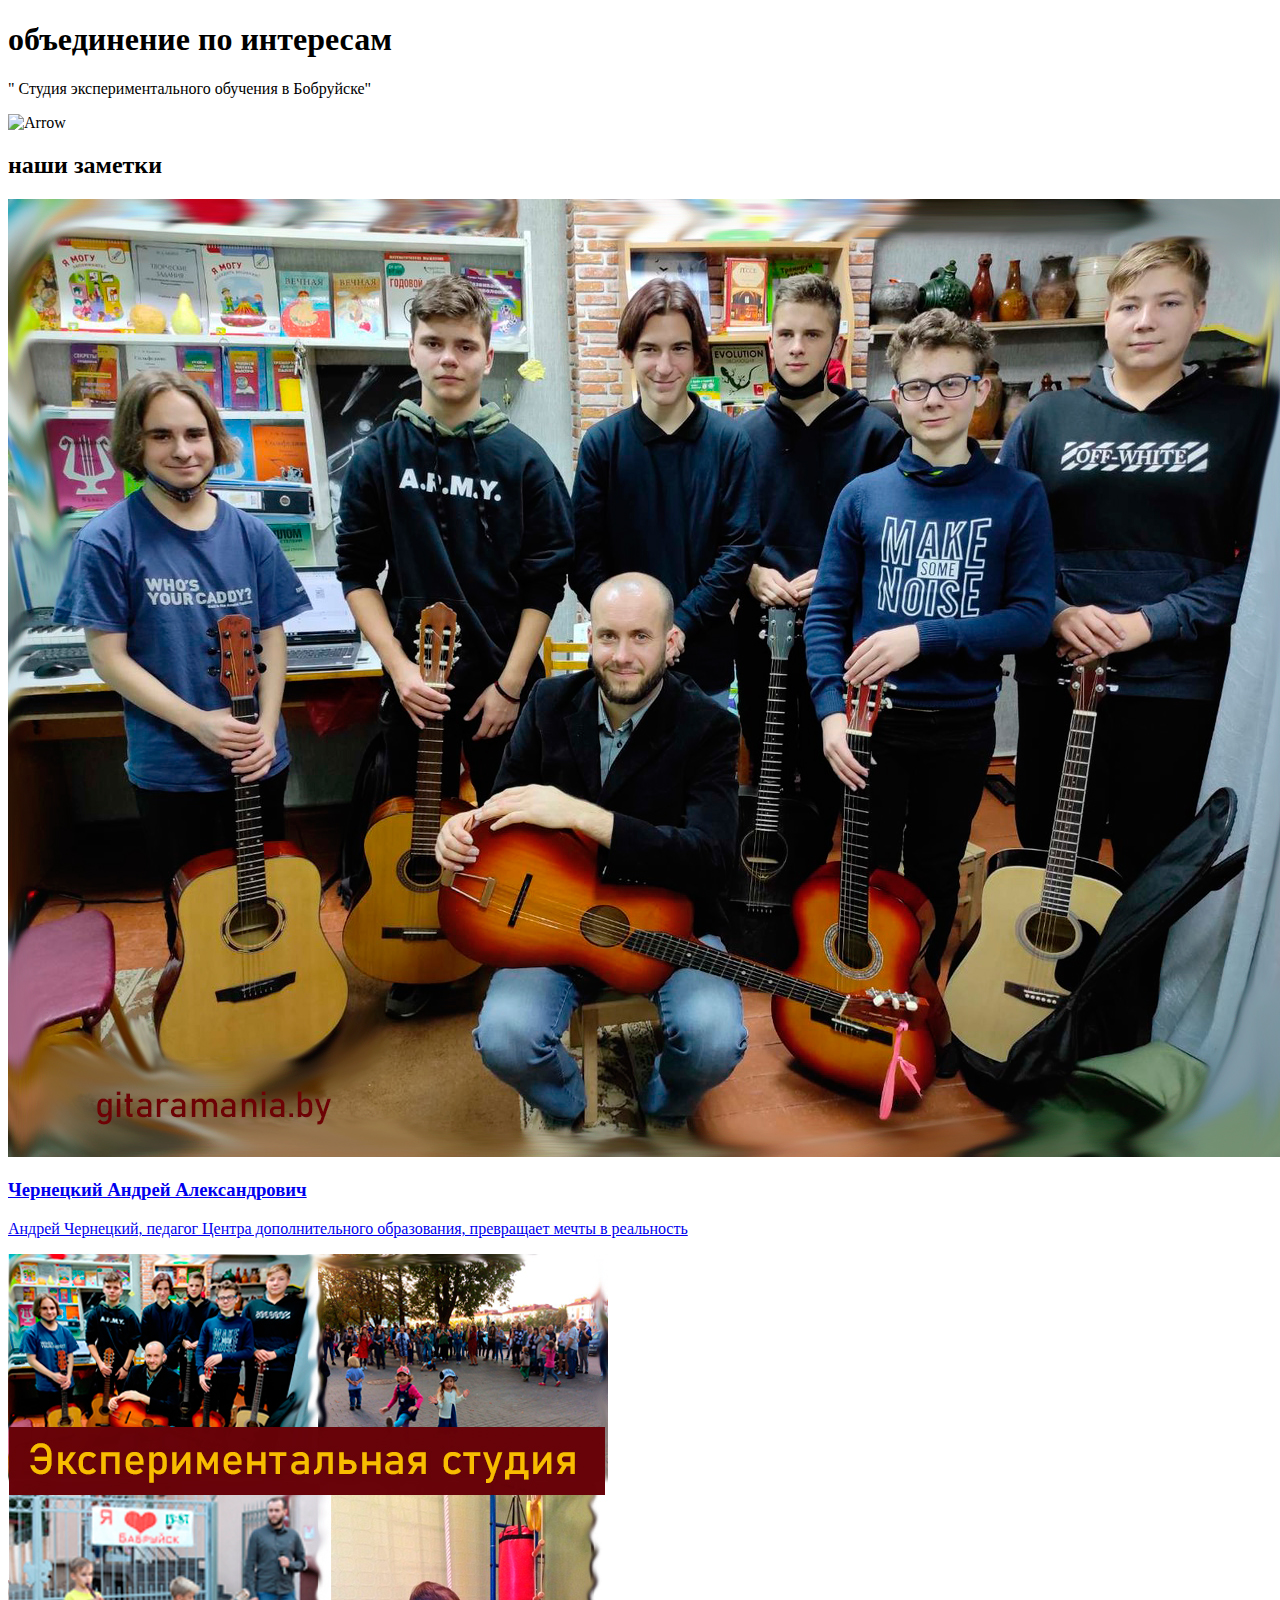
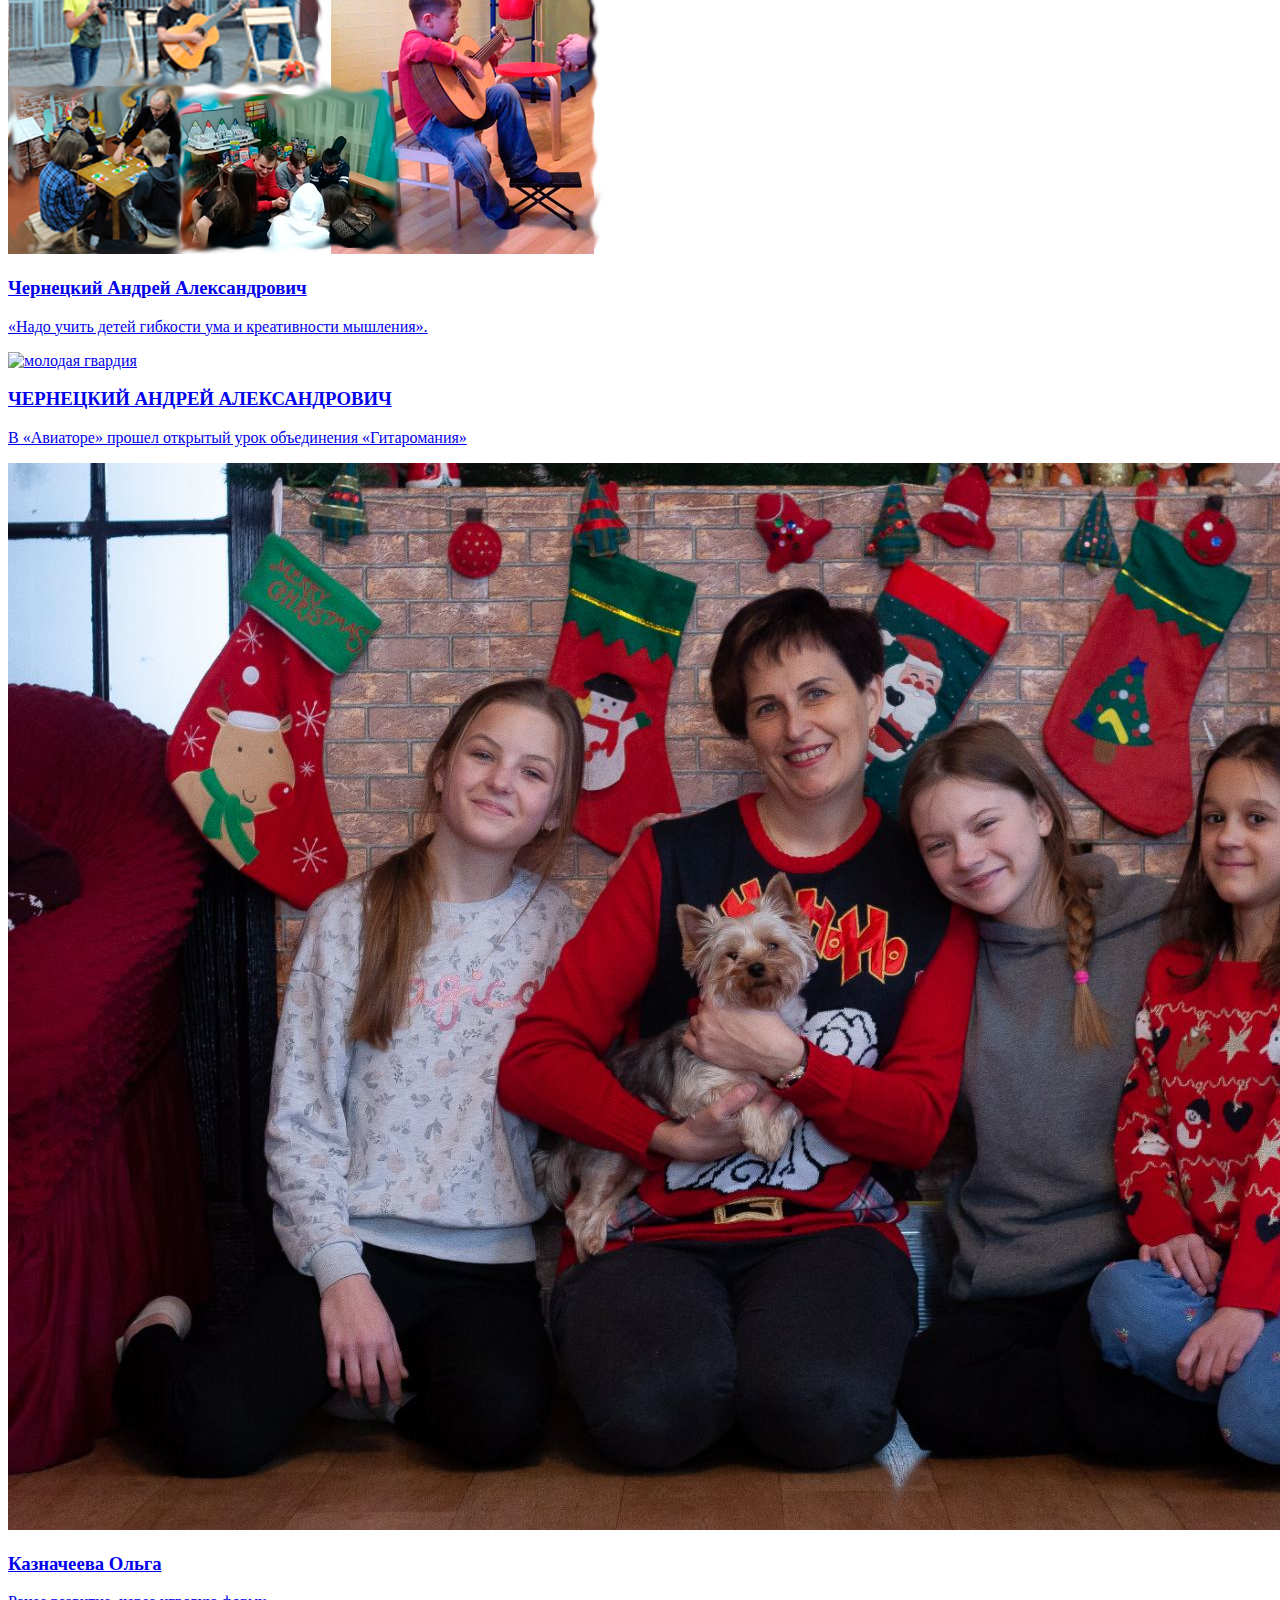
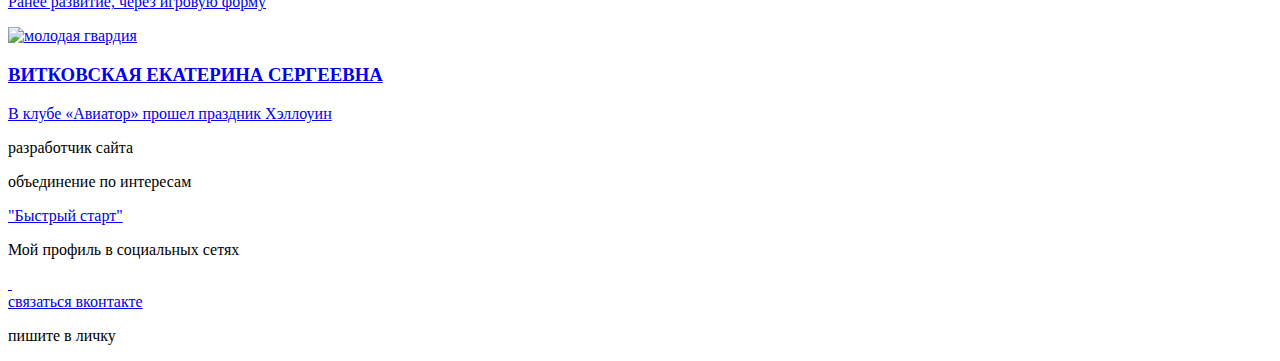
==== commit dd5db7ef: "olga" ====
--- a/index.html
+++ b/index.html
@@ -75,6 +75,13 @@
                             <p>В «Авиаторе» прошел открытый урок объединения «Гитаромания»</p>
                         </a>
                     </div>
+                     <div class="card">
+                        <a class="card__link" href="https://vk.com/@459488160-ranee-razvitie-cherez-igrovuu-formu" target="_blank">
+                            <img class="card__img" src="./img/card/scholl.jpg" alt="многостраничный сайт">
+                            <h3 class="card__title">Казначеева Ольга</h3>
+                            <p>Ранее развитие, через игровую форму</p>
+                        </a>
+                     </div>
                     <div class="card">
                         
                         <a class="card__link" href="https://1vzlet.by/prazdniki/v-klube-aviator-proshel-prazdnik-xellouin/" target="_blank">
@@ -107,7 +114,7 @@
                         </p>
                     </a>
                   </div> -->
-                    <div class="card">
+                    <!-- <div class="card">
                     <a href="https://1vzlet.by/znaj-nashix/neobychnyj-urok-proshel-v-aviatore/" class="card__link">
                       <img class="card__img" src="./img/card/11.jpg" alt="">
                       <h3 class="card__title">Необычный урок прошел в «Авиаторе»</h3>
@@ -115,7 +122,7 @@
                         в клубе по месту жительства прошло совершенно не стандартное занятие, которое провела и подготовила педагог дополнительного образования Екатерина Витковская.
                       </p>
                     </a>
-                  </div>
+                  </div> -->
                     <!-- <div class="card">
                     <a href="https://1vzlet.by/novosti/adresa-dobroty/volontery-iz-kluba-aviator-posetili-bobrujskoe-oozzh-dobrodetel%e2%80%8b/" class="card__link">
                       <img class="card__img" src="./img/card/12.jpg" alt="">
@@ -136,7 +143,7 @@
                       </p>
                     </a>
                   </div> -->
-                    <div class="card">
+                    <!-- <div class="card">
                     <a href="https://1vzlet.by/novosti/adresa-dobroty/ne-brosajte-svoix-pitomcev-pomogajte-bezdomnym/" class="card__link">
                       <img class="card__img" src="./img/card/14.jpg" alt="">
                       <h3 class="card__title">Не бросайте своих питомцев, помогайте бездомным!
@@ -146,7 +153,7 @@
                         
                       </p>
                     </a>
-                  </div>
+                  </div> -->
                     <!-- <div class="card">
                     <a href="https://1vzlet.by/bezopasnaya-zhiznedeyatelnost/v-klube-po-mestu-zhitelstva-aviator-napomnili-detyam-o-bezopasnom-povedenii/" class="card__link">
                       <img class="card__img" src="./img/card/14.jpg" alt="">
@@ -193,7 +200,7 @@
                       </p>
                     </a>
                   </div> -->
-                  <div class="card">
+                  <!-- <div class="card">
                     <a href="https://1vzlet.by/novosti/sportivnyj-olimp/lyzhnya-2021-proshla-v-bobrujske/" class="card__link">
                       <img class="card__img" src="./img/card/i-2.jpg" alt="">
                       <h3 class="card__title">
@@ -204,7 +211,7 @@
                       
                       </p>
                     </a>
-                  </div>
+                  </div> -->
                     <!-- <div class="card">
                         <a class="card__link" href="./index2.html" >
                             <img class="card__img" src="./img/card/mainF.jpg" alt="" >
